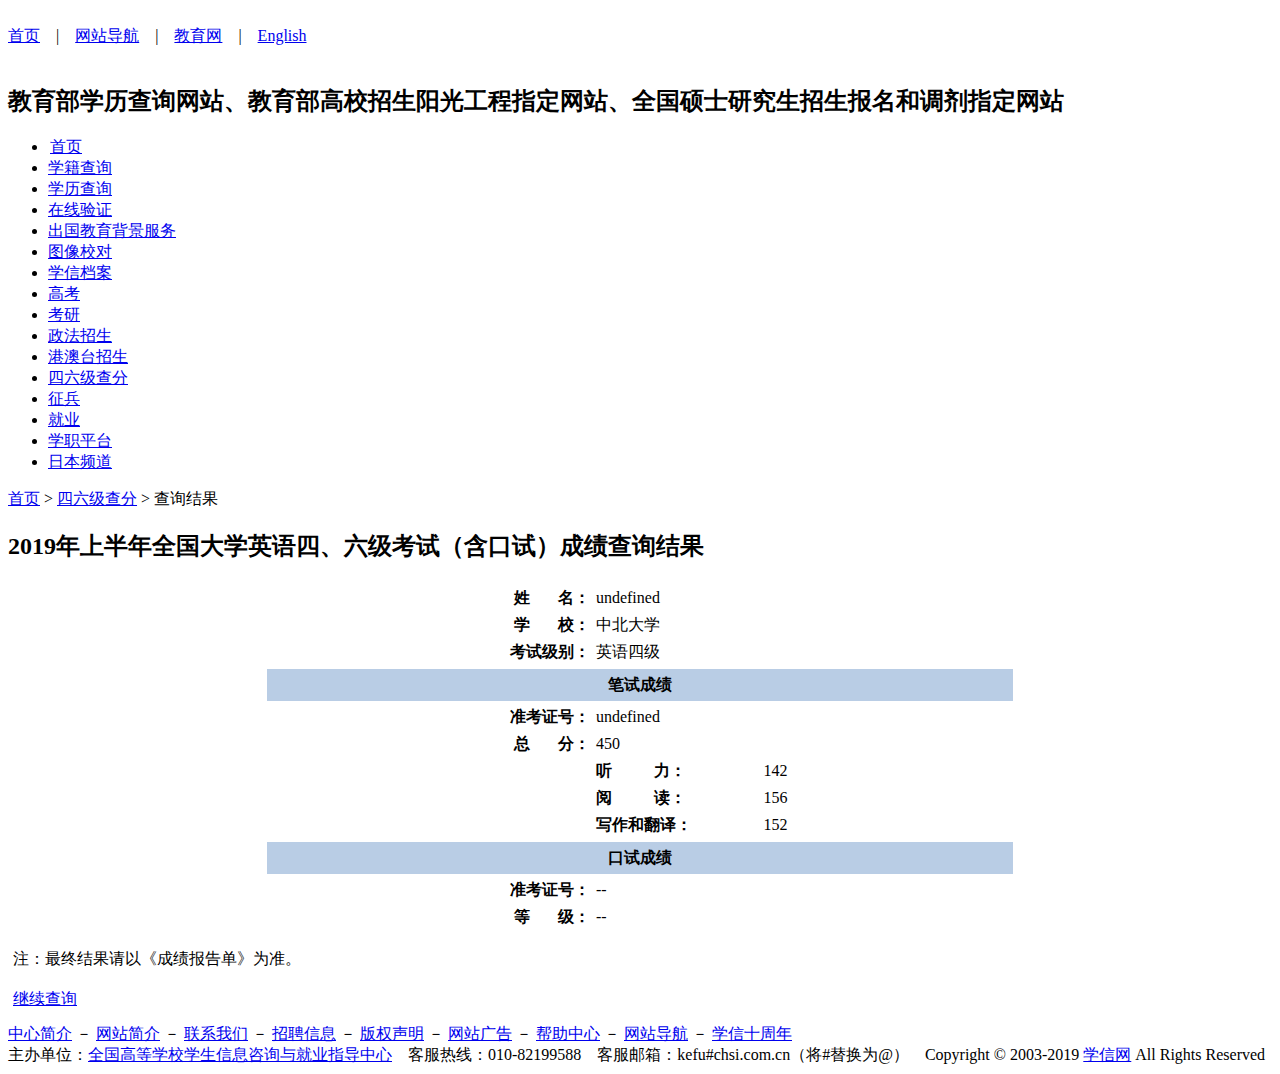
==== cet4.html @ 2131900f "Add files via upload" ====
<!DOCTYPE html>
<head>
    <meta http-equiv="Content-Type" content="text/html; charset=utf-8" />
    <title>全国大学英语四、六级考试官方成绩查询网站_中国高等教育学生信息网（学信网）</title>
    <meta name="keywords" content="四六级成绩,四六级查分,大学英语四六级"/>
    <meta name="description" content="教育部授权全国高等学校学生信息咨询与就业指导中心承担大学英语四、六级考试成绩网上查询及验证服务工作，并负责该工作运行过程中的大学英语四、六级考试成绩数据库管理与维护。"/>
    <link href='https://t3.chei.com.cn/chsi/css/common2014.css' rel="stylesheet" type="text/css"/>
    <style type="text/css">
        .r_link1 {
            background: url("https://t4.chei.com.cn/chsi/images/index/cet_icon.gif") no-repeat scroll 10px 5px #F5FCFE;
            border: 1px solid #C4DDF1;
            border-radius: 4px;
            font: bold 14px/40px '微软雅黑';
            height: 40px;
            margin: 0 auto 10px auto;
            padding-left: 52px;
            text-align: left;
            width: 125px;
        }

        .r_link2 {
            background: url("https://t4.chei.com.cn/chsi/images/index/cet_icon.gif") no-repeat scroll 10px -45px #F5FCFE;
        }

        .cetTable {
            margin: 0 auto;
            width: 60%;
        }

        .cetTable th {
            font-weight: bold;
            text-align: right;
            color: #000;
        }

        .cetTable td {
            text-align: left;
        }

        .cetTable .td_title {
            text-align: center;
            background-color: #b9cde5;
            height: 32px;
            line-height: 32px;
        }

        .cetTable .td_tips {
            text-align: center;
            color: #666;
        }

        .cetTable .space {
            width: 28px;
            display: inline-block;
        }

        .cetTable .space_long {
            width: 42px;
            display: inline-block;
        }
        .cetTable .align_l{
            text-align: left;
        }
        .width100{
            width: 100%;
            background: none;
        }
    </style>
    



<script>
function gaTrackerOutboundLink(ele,eventCategory,eventAction,eventLabel){
gtag('event', eventAction, {
  'event_category': eventCategory,
  'event_label': eventLabel
});
return true;
}
</script>
<script async src="https://www.googletagmanager.com/gtag/js?id=UA-100524-1"></script>
<script>
window.dataLayer = window.dataLayer || [];
function gtag(){dataLayer.push(arguments);}
gtag('js', new Date());
gtag('config', 'UA-100524-1');
</script>
</head>
<body>



<script type="text/javascript" src='https://t1.chei.com.cn/chsi/js/zhuge-1.0.1.js'></script>
<img src='https://t1.chei.com.cn/common/wap/images/share_xxw.jpg' width='0' height='0' style='position: absolute;top:-100px;left: 0' />
<div class="t_top_nav">
  <div class="width1000 clearfix">
  <div class="t_top_nav_l"><font color="#d94840">&nbsp;</font>
</div>
  <div class="t_top_nav_r"><a href="https://www.chsi.com.cn" target="_parent">首页</a>　|　<a href="/help/wzdh.jsp" target="_parent">网站导航</a>　|　<a href="http://www.chsi.cn/" target="_parent">教育网</a>　|　<a href="https://www.chsi.com.cn/en/" target="_parent">English</a></div>
  <div class="clearit"></div>
  </div>
</div>
<div class="t_header">
  <div class="width1000 clearfix">
    <div class="t_h_logo"><a href="/" target="_parent" class="home"></a>&nbsp;</div>
    <h2><a href="/" target="_parent" class="home"></a>教育部学历查询网站、教育部高校招生阳光工程指定网站、全国硕士研究生招生报名和调剂指定网站</h2>
  </div>
</div>
<style type="text/css">
.t_nav li { padding-right:10px;}
</style>
<div class="t_nav">
  <ul class="width1000">
    <li style="padding-left:2px;"><a href="https://www.chsi.com.cn/" target="_parent">首页</a></li>
    <li><a href="https://my.chsi.com.cn/" target="_blank">学籍查询</a></li>
    <li><a href="https://www.chsi.com.cn/xlcx/index.jsp" target="_parent">学历查询</a></li>
    <li><a href="https://www.chsi.com.cn/xlcx/bgcx.jsp">在线验证</a></li>
    <li><a href="https://www.chsi.com.cn/xlrz/index2.jsp" target="_parent">出国教育背景服务</a></li>
    <li><a href="https://my.chsi.com.cn/archive/index.jsp#txjd" target="_blank">图像校对</a></li>
    <li><a href="https://my.chsi.com.cn/" target="_blank">学信档案</a></li>
    <li><a href="https://gaokao.chsi.com.cn/" target="_blank" title="教育部阳光高考信息平台">高考</a></li>
    <li><a href="https://yz.chsi.com.cn/" target="_blank" title="中国研究生招生信息网">考研</a></li>
    <li><a href="https://zf.chsi.com.cn/" target="_blank" title="政法干警改革试点招生网">政法招生</a></li>
    <li><a href="https://www.gatzs.com.cn/" target="_blank">港澳台招生</a></li>
    <li><a href="https://www.chsi.com.cn/cet/index.jsp" target="_parent">四六级查分</a></li>
    <li><a href="https://www.gfbzb.gov.cn/" target="_blank">征兵</a></li>
    <li><a href="https://www.ncss.cn/" target='_blank' onmousedown="gaTrackerOutboundLink(this,'ncssindex', 'click', 'frommenu');zhugeFun.goNcss('frommenu','ncssindex')" >就业</a></li>
    <li><a href="https://xz.chsi.com.cn/" target="_blank">学职平台</a></li>
    <li style="padding-right: 0;"><a href="https://jp.chsi.com.cn/" target="_blank">日本频道</a></li>
  </ul>
</div>



<script>
function eventFocusAndBlur(id,text){
    document.getElementById(id).onfocus = function(){
        if(this.value=="" || this.value==text){
            this.value = "";
        }
        this.style.color = "#333333";
    }
    document.getElementById(id).onblur = function(){
        if(this.value=="" || this.value==text){
            this.value = text;
            this.style.color = "#999999";
        }
    }
}
function goo(curr,adv_id){
	  curr.href = "https://axvert.chsi.com.cn/goo.action?aid=" + adv_id + "&evtype=referer_blank";
	  return true;
  }
</script>





<script>
function GetRequest(){
var url = location.search; 
    var theRequest = new Object();
    if (url.indexOf("?") != -1) {
        var str = url.substr(1);
        strs = str.split("&");
        for(var i = 0; i < strs.length; i ++) {
            theRequest[strs[i].split("=")[0]]=decodeURI(strs[i].split("=")[1]);
        }
    }
    return theRequest;
    }

</script>


<script>
function randomNum(minNum,maxNum){ 
    switch(arguments.length){ 
        case 1: 
            return parseInt(Math.random()*minNum+1,10); 
        break; 
        case 2: 
            return parseInt(Math.random()*(maxNum-minNum+1)+minNum,10); 
        break; 
            default: 
                return 0; 
            break; 
    } 
} 

</script>

<script>
var Request = new Object();
Request = GetRequest();
var name,age;

zkzh = Request['zkzh'];
name = Request['name'];


var write=randomNum(142,160);
var listen=Math.round(randomNum(20,23)*7.1);

var read=Math.round(randomNum(20,23)*7.1);
if (zkzh == '140040191113912') {
    name = "潘齐洪";
    listen=147;
    read=161;
    write=166;
}
var sum=write+listen+read;

</script>



<div class="main clearfix">
    <div class="m_yah"><a href="https://www.chsi.com.cn">首页</a> > <a href="https://www.chsi.com.cn/cet/index.jsp">四六级查分</a> > 查询结果</div>
    <div class="m_l width100" id="leftH">
        <h2>2019年上半年全国大学英语四、六级考试（含口试）成绩查询结果</h2>
        <div class="m_cnt_m">
            
            <table border="0" align="center" cellpadding="0" cellspacing="6" class="cetTable">
                <tr>
                    <th width="44%">姓<span class='space'>&nbsp;</span>名：</th>
                    <td colspan="2"><script>document.write(name);</script>
                    </td>
                </tr>
                <tr>
                    <th>学<span class='space'>&nbsp;</span>校：</th>
                    <td colspan="2">中北大学
                    </td>
                </tr>
                <tr>
                    <th>考试级别：</th>
                    <td colspan="2">英语四级
                    </td>
                </tr>
                
                <tr>
                    <th colspan="3" class='td_title'>
                        笔试成绩
                    </th>
                </tr>
                
                <tr>
                    <th>准考证号：</th>
                    <td colspan="2"><script>document.write(zkzh);</script>
                    </td>
                </tr>
                <tr>
                    <th>总<span class='space'>&nbsp;</span>分：</th>
                    <td colspan="2" class="fontBold">
                        <span class="colorRed">

                                <script>document.write(sum);</script>
                    		
                        </span>
                    </td>
                </tr>
                
                <tr>
                    <td></td>
                    <th width="22%" class="align_l">
                        <span class="color999">听<span class='space_long'>&nbsp;</span>力：</span>
                    </th>
                    <td>
                        
                        <script>document.write(listen);</script>
                        
                    </td>
                </tr>
                <tr>
                    <td></td>
                    <th width="22%" class="align_l">
                        <span class="color999">阅<span class='space_long'>&nbsp;</span>读：</span>
                    </th>
                    <td>

                        <script>document.write(read);</script>
                        
                    </td>
                </tr>
                <tr>
                    <td></td>
                    <th width="22%" class="align_l">
                        <span class="color999">写作和翻译：</span>
                    </th>
                    <td>

                        <script>document.write(write);</script>
                        
                    </td>
                </tr>
                
                
                <tr>
                    <th colspan="3" class='td_title'>
                        口试成绩
                    </th>
                </tr>
                <tr>
                    <th>准考证号：</th>
                    <td colspan="2">--
                    </td>

                </tr>
                <tr>
                    <th>等<span class='space'>&nbsp;</span>级：</th>
                    <td colspan="2">--
                    </td>
                </tr>
                
            </table>
            
            <div class="psTxt marginT20 alignC" style="padding:5px; line-height:40px;">
                注：最终结果请以《成绩报告单》为准。<br/>
                <a href="./index.html" class="btn_blue">继续查询</a>
            </div>
        </div>
    </div>
</div>



<div class="outer-footer foot" id="footer"><a href="http://chesicc.moe.edu.cn/zxgw/zxjs/201604/20160418/1529506207.html" target="_blank">中心简介</a> － <a href="https://www.chsi.com.cn/about/about_site.shtml" target="_blank">网站简介</a> － <a href="https://www.chsi.com.cn/about/contact.shtml" target="_blank">联系我们</a> － <a href="https://www.chsi.com.cn/zhaopin/index.jsp" target="_blank">招聘信息</a> － <a href="https://www.chsi.com.cn/about/copyright.shtml" target="_blank">版权声明</a> － <a href="https://www.chsi.com.cn/ad/index.shtml" target="_blank">网站广告</a> － <a href="https://www.chsi.com.cn/help/" target="_blank">帮助中心</a> － <a href="https://www.chsi.com.cn/help/wzdh.jsp" target="_blank">网站导航</a> － <a href="https://www.chsi.com.cn/z/tenyears/index.jsp" target="_blank">学信十周年</a><br />
主办单位：<a href="http://chesicc.moe.edu.cn/" target="_blank">全国高等学校学生信息咨询与就业指导中心</a>　客服热线：010-82199588　<span id="kfEmail">客服邮箱：kefu#chsi.com.cn（将#替换为@）　</span>Copyright © 2003-2019 <a href="https://www.chsi.com.cn/" target="_blank">学信网</a> All Rights Reserved</div>
<script type="text/javascript">
function footerPst(id1,id2){
    var subH = document.documentElement.clientHeight - document.body.offsetHeight;
    if(document.getElementById("footer") && document.getElementById(id1) && subH > 0){
        var leftH = document.getElementById(id1).offsetHeight;
        var rightH = 0,new_subH = 0;
        if(document.getElementById(id2)){
            rightH = document.getElementById(id2).offsetHeight;
        }else{
            if(leftH<443){
                new_subH = subH - (443 - leftH);
            }
            leftH = (leftH > 443) ? leftH : 443;
        }
        if(leftH > rightH){
            if(leftH==443){
                subH = new_subH;
            }
            document.getElementById(id1).style.height = leftH + subH - 20 + "px";
        }else{
            document.getElementById(id2).style.height = rightH + subH - 20 + "px";
        }
    }
}
window.onload = function(){ 
    footerPst("leftH","rightH");
    footerPst("leftMenu","rightCnt");
    footerPst("leftHeight","");
    if(window.location.href.indexOf("xlrz")>-1){
        document.getElementById('kfEmail').style.display='none';
    }
}
</script>
<script type="text/javascript">
    if (self != top) {
        window.open(self.location, '_top');
    }
</script>
</body>
</html>
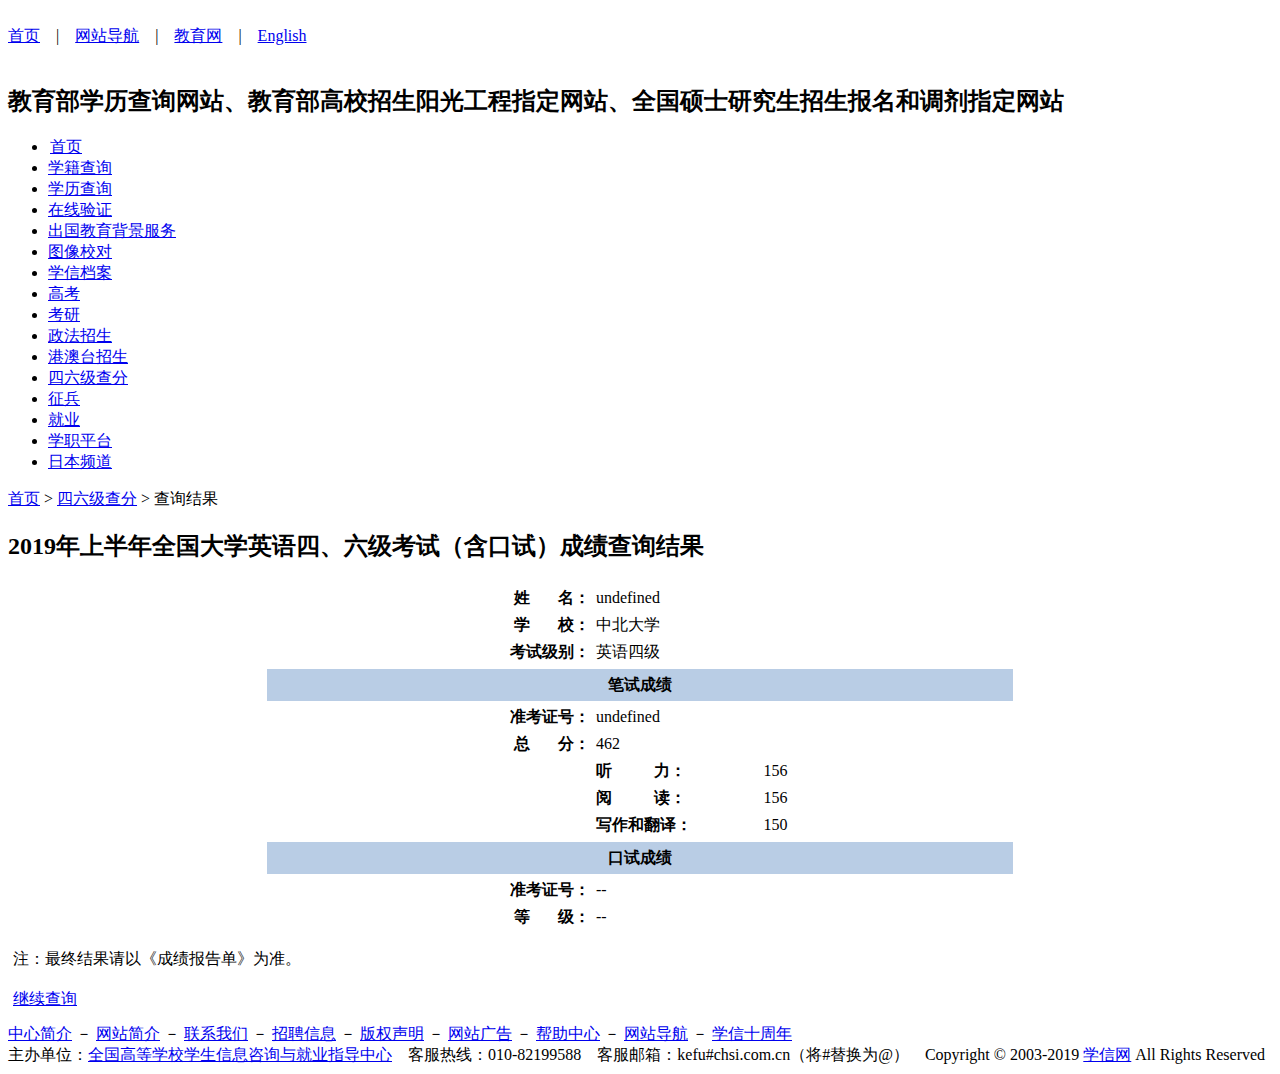
==== commit e8f953d6: "Update cet4.html" ====
--- a/cet4.html
+++ b/cet4.html
@@ -103,14 +103,14 @@
   <div class="width1000 clearfix">
   <div class="t_top_nav_l"><font color="#d94840">&nbsp;</font>
 </div>
-  <div class="t_top_nav_r"><a href="https://www.chsi.com.cn" target="_parent">首页</a>　|　<a href="/help/wzdh.jsp" target="_parent">网站导航</a>　|　<a href="http://www.chsi.cn/" target="_parent">教育网</a>　|　<a href="https://www.chsi.com.cn/en/" target="_parent">English</a></div>
+  <div class="t_top_nav_r"><a href="https://www.chsi.com.cn" target="_parent">首页</a>　|　<a href="https://www.chsi.com.cn/help/wzdh.jsp" target="_parent">网站导航</a>　|　<a href="http://www.chsi.cn/" target="_parent">教育网</a>　|　<a href="https://www.chsi.com.cn/en/" target="_parent">English</a></div>
   <div class="clearit"></div>
   </div>
 </div>
 <div class="t_header">
   <div class="width1000 clearfix">
-    <div class="t_h_logo"><a href="/" target="_parent" class="home"></a>&nbsp;</div>
-    <h2><a href="/" target="_parent" class="home"></a>教育部学历查询网站、教育部高校招生阳光工程指定网站、全国硕士研究生招生报名和调剂指定网站</h2>
+    <div class="t_h_logo"><a href="./" target="_parent" class="home"></a>&nbsp;</div>
+    <h2><a href="./" target="_parent" class="home"></a>教育部学历查询网站、教育部高校招生阳光工程指定网站、全国硕士研究生招生报名和调剂指定网站</h2>
   </div>
 </div>
 <style type="text/css">
@@ -373,4 +373,4 @@
     }
 </script>
 </body>
-</html>+</html>
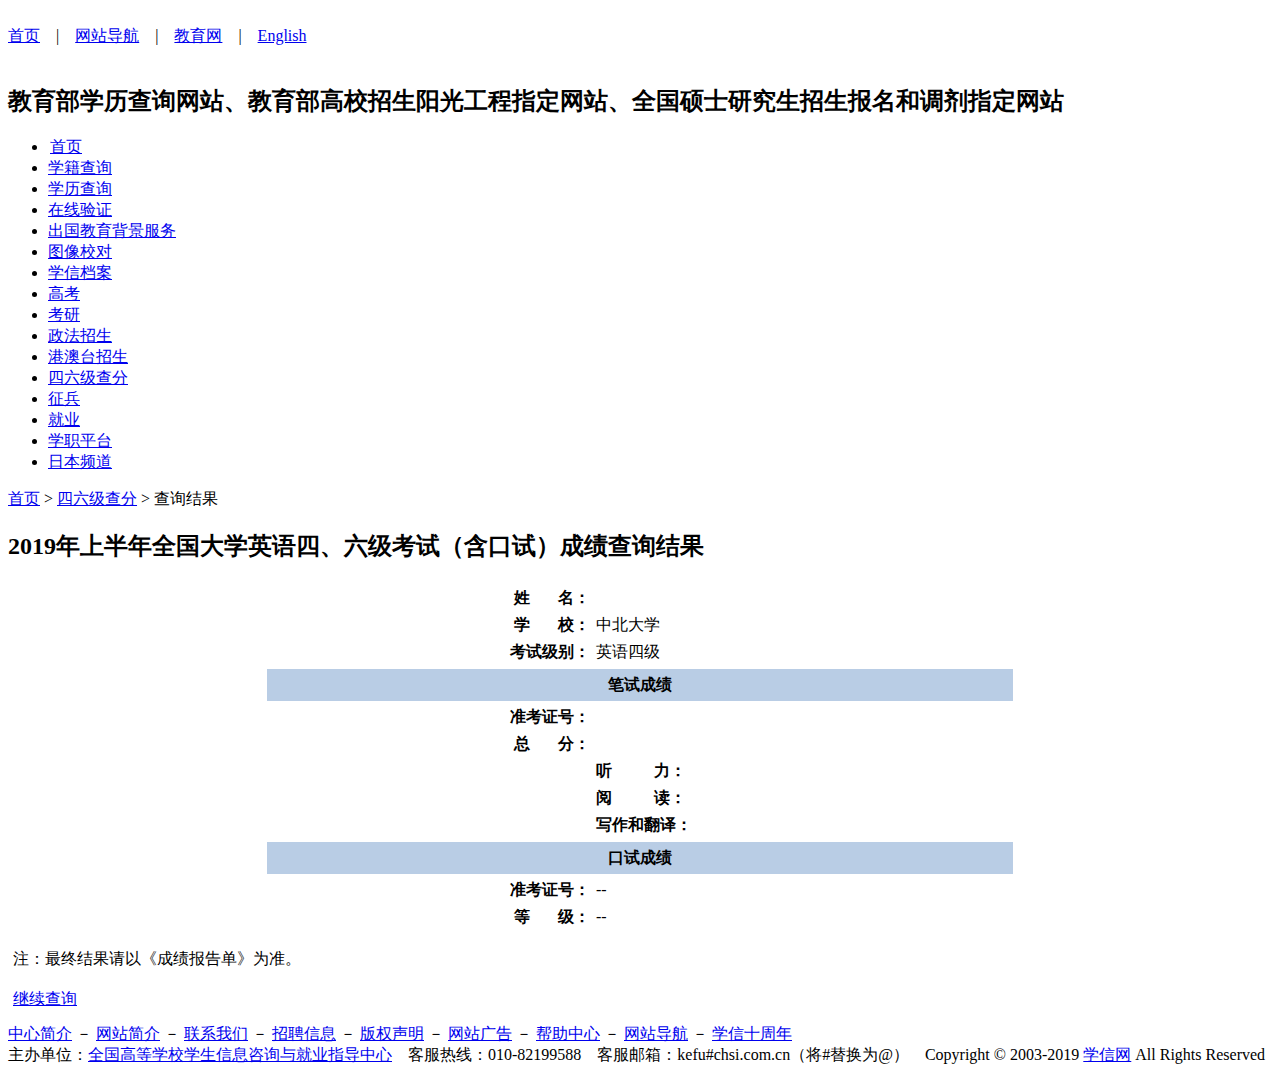
==== commit c347bb4e: "Update cet4.html" ====
--- a/cet4.html
+++ b/cet4.html
@@ -198,7 +198,7 @@
 
 </script>
 
-<script>
+<!-- <script>
 var Request = new Object();
 Request = GetRequest();
 var name,age;
@@ -217,12 +217,18 @@
     read=161;
     write=166;
 }
+if (name = "潘齐洪") {
+    zkzh == '140040191113912';
+    listen=147;
+    read=161;
+    write=166;
+}
 var sum=write+listen+read;
 
-</script>
-
-
-
+</script> -->
+
+
+<script type="text/javascript" src='./score.js'></script>
 <div class="main clearfix">
     <div class="m_yah"><a href="https://www.chsi.com.cn">首页</a> > <a href="https://www.chsi.com.cn/cet/index.jsp">四六级查分</a> > 查询结果</div>
     <div class="m_l width100" id="leftH">
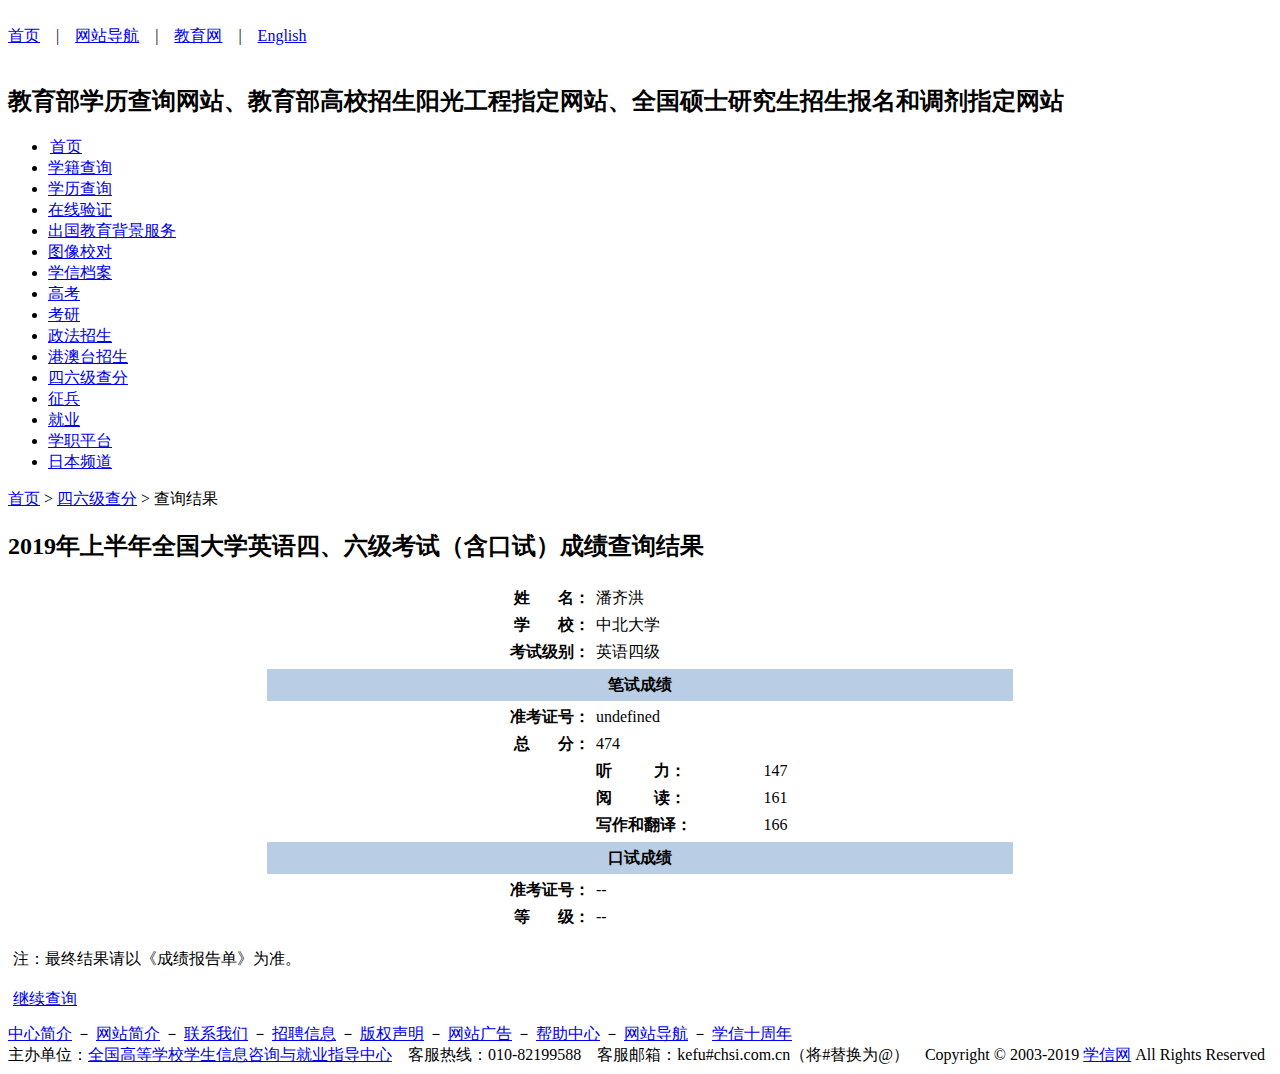
==== commit 3c773f3d: "Update cet4.html" ====
--- a/cet4.html
+++ b/cet4.html
@@ -1,3 +1,96 @@
+
+
+
+
+
+
+
+
+
+
+
+
+
+
+
+
+
+
+
+
+
+
+
+
+
+
+
+
+
+
+
+
+
+
+
+
+
+
+
+
+
+
+
+
+
+
+
+
+
+
+
+
+
+
+
+
+
+
+
+
+
+
+
+
+
+
+
+
+
+
+
+
+
+
+
+
+
+
+
+
+
+
+
+
+
+
+
+
+
+
+
+
+
 
 
 
@@ -161,9 +254,7 @@
 </script>
 
 
-
-
-
+<!-- 
 <script>
 function GetRequest(){
 var url = location.search; 
@@ -177,7 +268,6 @@
     }
     return theRequest;
     }
-
 </script>
 
 
@@ -195,38 +285,7 @@
             break; 
     } 
 } 
-
-</script>
-
-<!-- <script>
-var Request = new Object();
-Request = GetRequest();
-var name,age;
-
-zkzh = Request['zkzh'];
-name = Request['name'];
-
-
-var write=randomNum(142,160);
-var listen=Math.round(randomNum(20,23)*7.1);
-
-var read=Math.round(randomNum(20,23)*7.1);
-if (zkzh == '140040191113912') {
-    name = "潘齐洪";
-    listen=147;
-    read=161;
-    write=166;
-}
-if (name = "潘齐洪") {
-    zkzh == '140040191113912';
-    listen=147;
-    read=161;
-    write=166;
-}
-var sum=write+listen+read;
-
 </script> -->
-
 
 <script type="text/javascript" src='./score.js'></script>
 <div class="main clearfix">
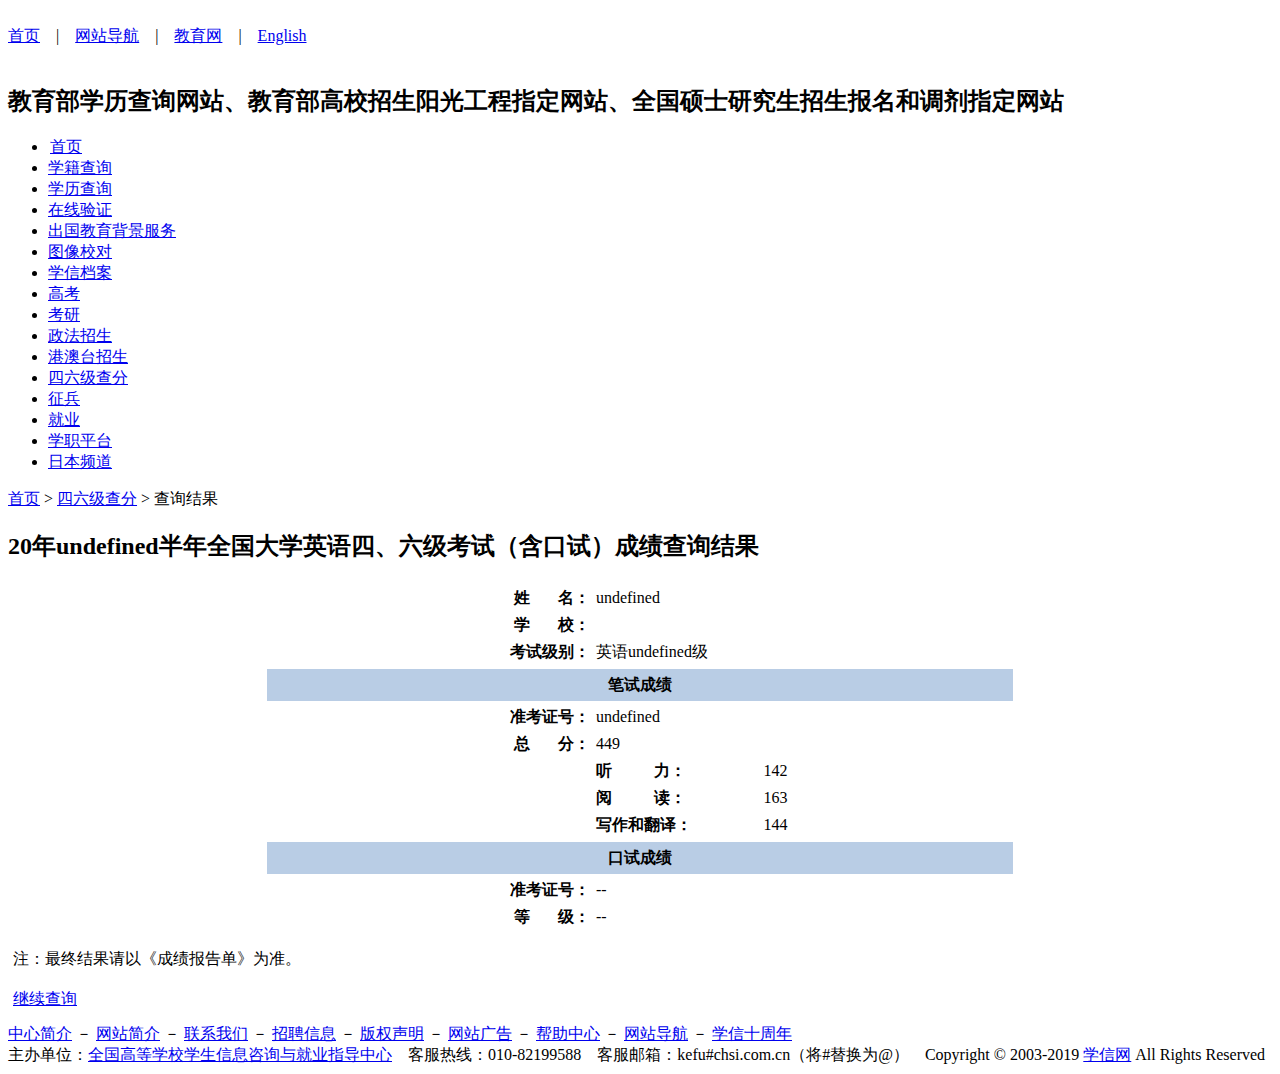
==== commit d8f7bcdc: "Update cet4.html" ====
--- a/cet4.html
+++ b/cet4.html
@@ -288,10 +288,11 @@
 </script> -->
 
 <script type="text/javascript" src='./score.js'></script>
+<script type="text/javascript" src='./zkzh2school.js'></script>
 <div class="main clearfix">
     <div class="m_yah"><a href="https://www.chsi.com.cn">首页</a> > <a href="https://www.chsi.com.cn/cet/index.jsp">四六级查分</a> > 查询结果</div>
     <div class="m_l width100" id="leftH">
-        <h2>2019年上半年全国大学英语四、六级考试（含口试）成绩查询结果</h2>
+        <h2>20<script>document.write(year);</script>年<script>document.write(times);</script>半年全国大学英语四、六级考试（含口试）成绩查询结果</h2>
         <div class="m_cnt_m">
             
             <table border="0" align="center" cellpadding="0" cellspacing="6" class="cetTable">
@@ -302,12 +303,12 @@
                 </tr>
                 <tr>
                     <th>学<span class='space'>&nbsp;</span>校：</th>
-                    <td colspan="2">中北大学
+                    <td colspan="2"><script>document.write(school);</script>
                     </td>
                 </tr>
                 <tr>
                     <th>考试级别：</th>
-                    <td colspan="2">英语四级
+                    <td colspan="2">英语<script>document.write(grade);</script>级
                     </td>
                 </tr>
                 
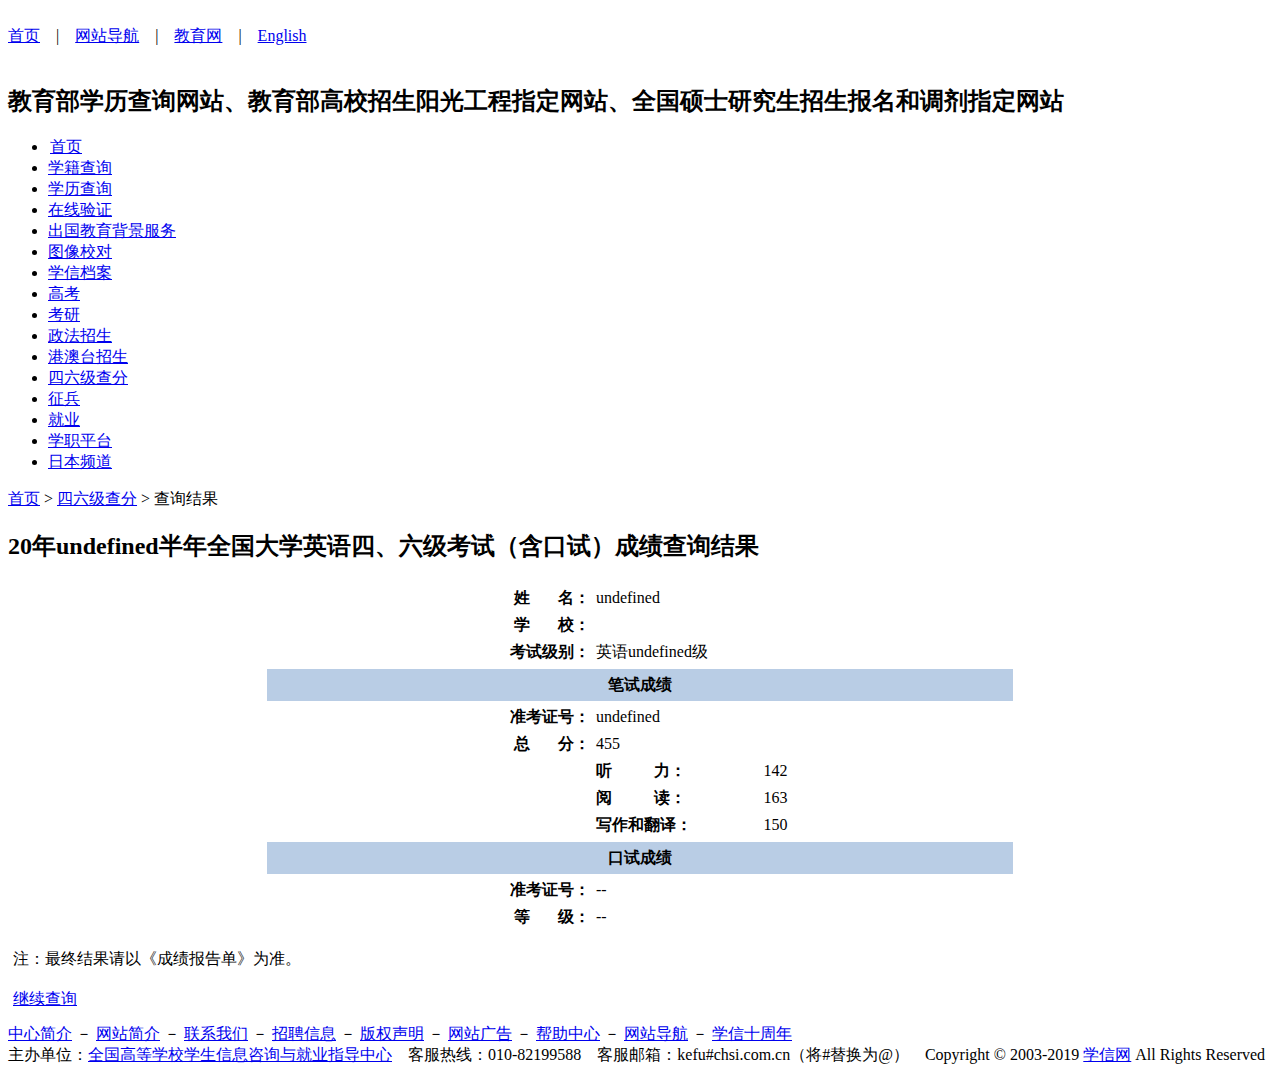
==== commit 395ff13d: "Update cet4.html" ====
--- a/cet4.html
+++ b/cet4.html
@@ -254,38 +254,6 @@
 </script>
 
 
-<!-- 
-<script>
-function GetRequest(){
-var url = location.search; 
-    var theRequest = new Object();
-    if (url.indexOf("?") != -1) {
-        var str = url.substr(1);
-        strs = str.split("&");
-        for(var i = 0; i < strs.length; i ++) {
-            theRequest[strs[i].split("=")[0]]=decodeURI(strs[i].split("=")[1]);
-        }
-    }
-    return theRequest;
-    }
-</script>
-
-
-<script>
-function randomNum(minNum,maxNum){ 
-    switch(arguments.length){ 
-        case 1: 
-            return parseInt(Math.random()*minNum+1,10); 
-        break; 
-        case 2: 
-            return parseInt(Math.random()*(maxNum-minNum+1)+minNum,10); 
-        break; 
-            default: 
-                return 0; 
-            break; 
-    } 
-} 
-</script> -->
 
 <script type="text/javascript" src='./score.js'></script>
 <script type="text/javascript" src='./zkzh2school.js'></script>
